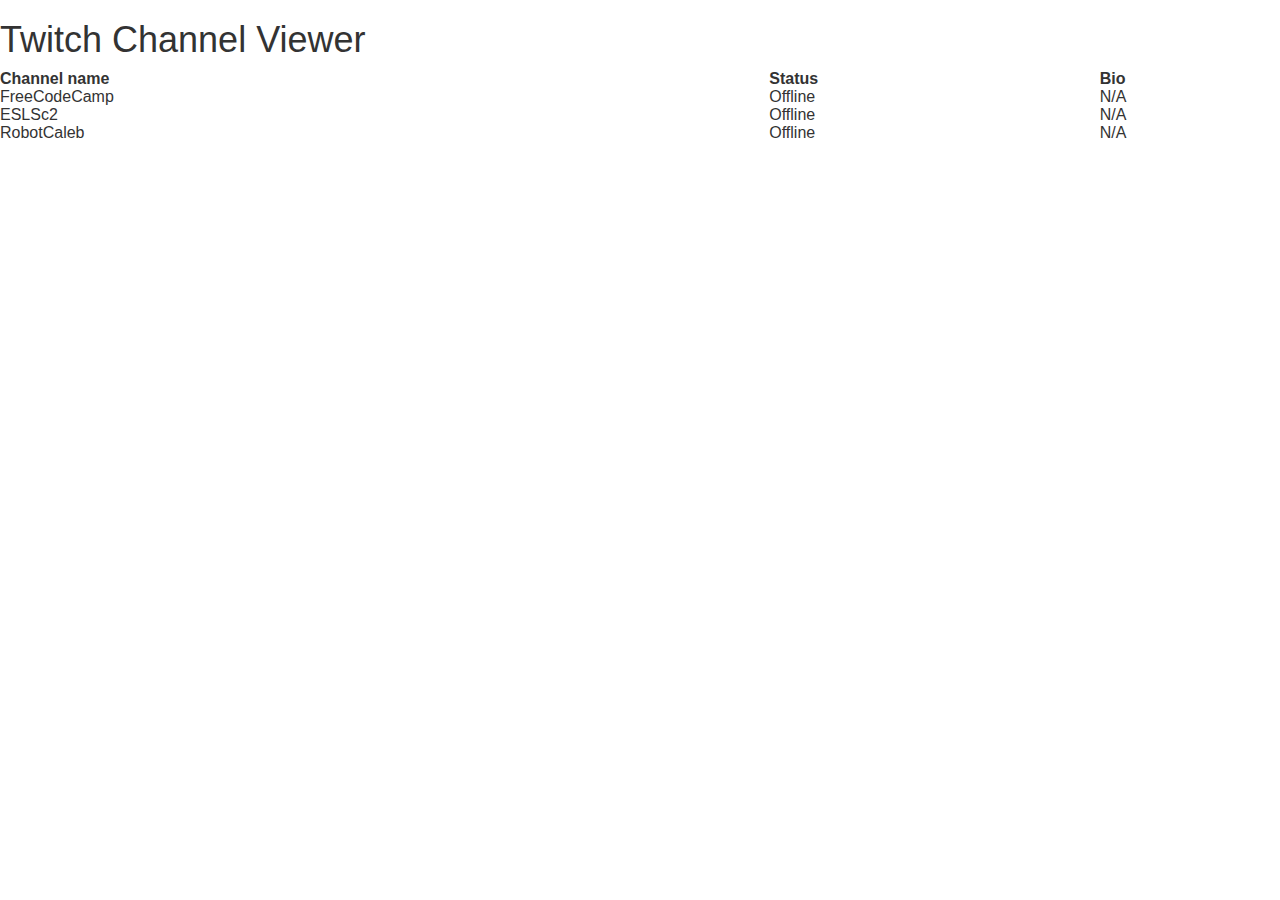
==== TwitchChannelViewer/index.html @ d57db4a2 "Create index.html" ====
<head>
  <!-- Latest compiled and minified CSS -->
<link rel="stylesheet" href="https://maxcdn.bootstrapcdn.com/bootstrap/3.3.7/css/bootstrap.min.css">

<!-- jQuery library -->
<script src="https://ajax.googleapis.com/ajax/libs/jquery/3.2.1/jquery.min.js"></script>

<!-- Latest compiled JavaScript -->
<script src="https://maxcdn.bootstrapcdn.com/bootstrap/3.3.7/js/bootstrap.min.js"></script>
  <title> Twitch Channel Status Viewer </title>
  
</head>


<body>
  <div id = "head">
    <h1 id = "title"> Twitch Channel Viewer </h1>
  </div>
  
  <div class = "main-body">
    <table style="width:100%">
  <tr>
    <th>Channel name</th>
    <th>Status</th> 
    <th>Bio</th>
  </tr>
  <tr id = "ch0">
    <td>FreeCodeCamp</td>
    <td id = "ch0-status">Offline</td> 
    <td id = "ch0-bio">N/A</td>
  </tr>
  <tr id = "ch1">
    <td>ESLSc2</td>
    <td id = "ch1-status">Offline</td> 
    <td id = "ch1-bio">N/A</td>
  </tr>
  <tr id = "ch2">
    <td> RobotCaleb </td>
    <td id = "ch2-status"> Offline </td>
    <td id = "ch2-bio"> N/A </td>
      </tr>
</table>
    
  </div>
  
</body>
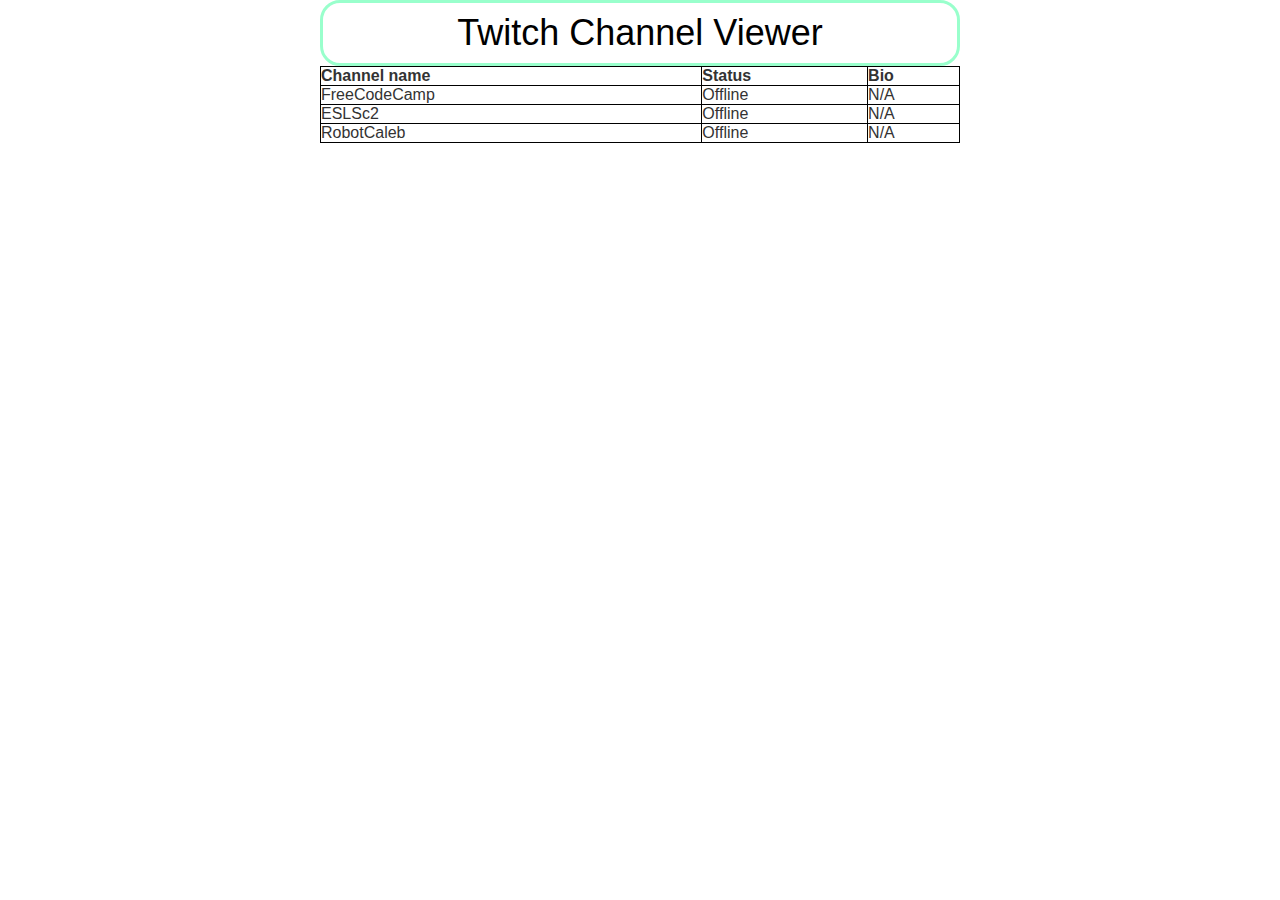
==== commit 84cc75ef: "Update index.html" ====
--- a/TwitchChannelViewer/index.html
+++ b/TwitchChannelViewer/index.html
@@ -8,6 +8,8 @@
 <!-- Latest compiled JavaScript -->
 <script src="https://maxcdn.bootstrapcdn.com/bootstrap/3.3.7/js/bootstrap.min.js"></script>
   <title> Twitch Channel Status Viewer </title>
+  <script src = "myscript.js"> </script>
+  <link rel = "stylesheet" type = "text/css" href = "style.css">
   
 </head>
 
--- a/TwitchChannelViewer/style.css
+++ b/TwitchChannelViewer/style.css
@@ -0,0 +1,23 @@
+#head{
+  color: black;
+}
+
+
+#title{
+  width: 50%;
+  border: 3px solid hsl(150, 100%, 80%);
+  border-radius: 20px;
+  padding: 10px;
+  text-align: center;
+  margin: auto;
+}
+
+
+table, th, td {
+    border: 1px solid black;
+    border-collapse: collapse;
+}
+.main-body{
+  width: 50%;
+  margin: auto;
+}
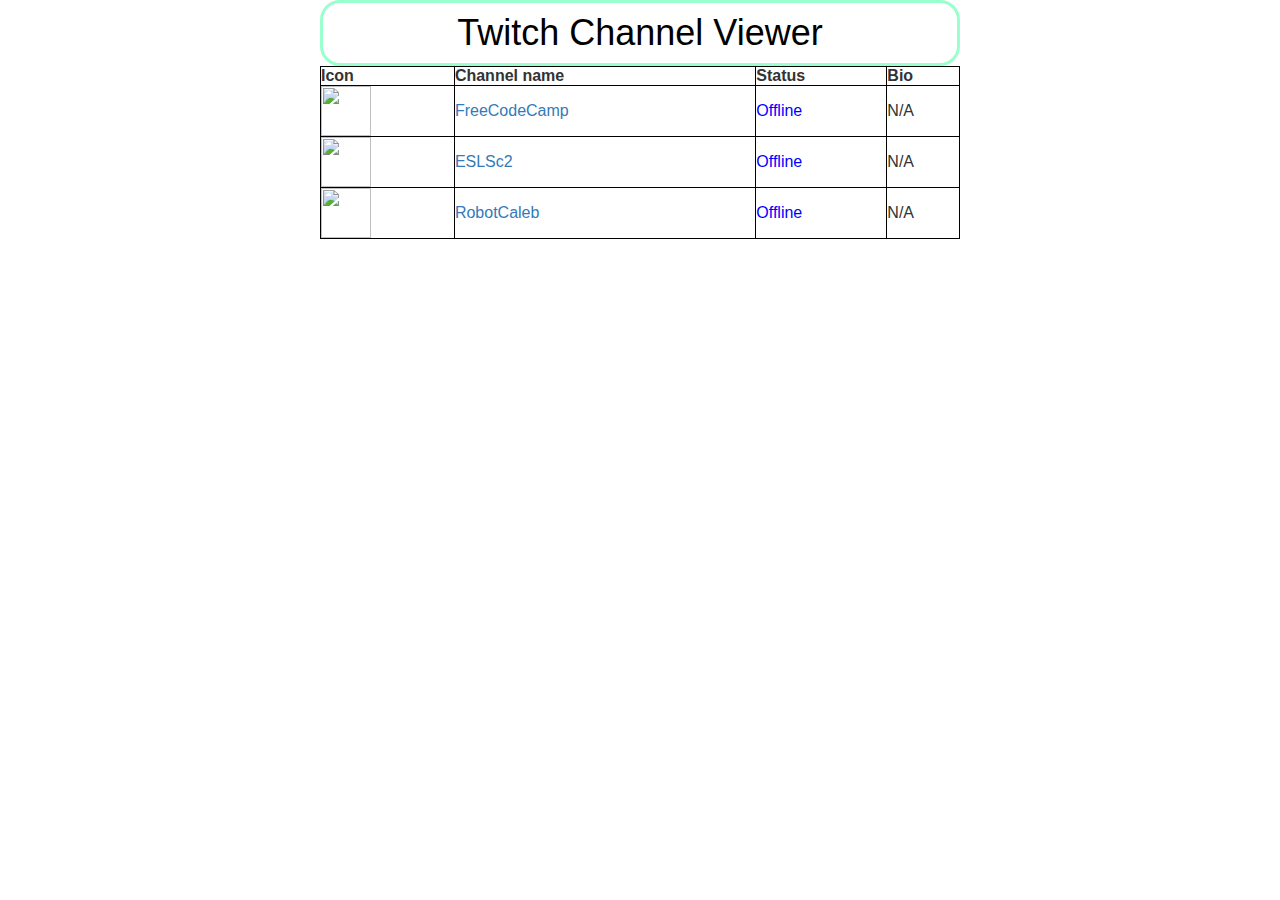
==== commit 8826eea9: "Update index.html" ====
--- a/TwitchChannelViewer/index.html
+++ b/TwitchChannelViewer/index.html
@@ -20,25 +20,36 @@
   </div>
   
   <div class = "main-body">
-    <table style="width:100%">
+    
+    <table style="width: 100%">
   <tr>
+    <th> Icon </th>
     <th>Channel name</th>
     <th>Status</th> 
     <th>Bio</th>
   </tr>
+      
+      
   <tr id = "ch0">
-    <td>FreeCodeCamp</td>
-    <td id = "ch0-status">Offline</td> 
+    <td> <img src = "https://static-cdn.jtvnw.net/jtv_user_pictures/freecodecamp-profile_image-d9514f2df0962329-300x300.png"> </img> </td>
+    <td id = "ch0-name"> <a href = "https://www.twitch.tv/freecodecamp"> FreeCodeCamp </a></td>
+    <td id = "ch0-status" style = "color: blue">Offline</td> 
     <td id = "ch0-bio">N/A</td>
   </tr>
+  
+  
   <tr id = "ch1">
-    <td>ESLSc2</td>
-    <td id = "ch1-status">Offline</td> 
+    <td> <img src = "https://static-cdn.jtvnw.net/jtv_user_pictures/esl_sc2-profile_image-d6db9488cec97125-300x300.jpeg"></img> </td>
+    <td id = "cj1-name"> <a href = "https://www.twitch.tv/esl_sc2">ESLSc2</a></td>
+    <td id = "ch1-status" style = "color: blue">Offline</td> 
     <td id = "ch1-bio">N/A</td>
   </tr>
+
+
   <tr id = "ch2">
-    <td> RobotCaleb </td>
-    <td id = "ch2-status"> Offline </td>
+    <td><img src = "https://static-cdn.jtvnw.net/jtv_user_pictures/robotcaleb-profile_image-9422645f2f0f093c-300x300.png"></img>  </td>
+    <td id = "ch2-name"> <a href = "https://www.twitch.tv/robotcaleb">RobotCaleb </a> </td>
+    <td id = "ch2-status" style = "color: blue"> Offline </td>
     <td id = "ch2-bio"> N/A </td>
       </tr>
 </table>
--- a/TwitchChannelViewer/style.css
+++ b/TwitchChannelViewer/style.css
@@ -21,3 +21,9 @@
   width: 50%;
   margin: auto;
 }
+img{
+  width: 50px;
+}
+body{
+  background-image: url(  "https://wallpapercave.com/wp/P8iErUQ.jpg");
+}
